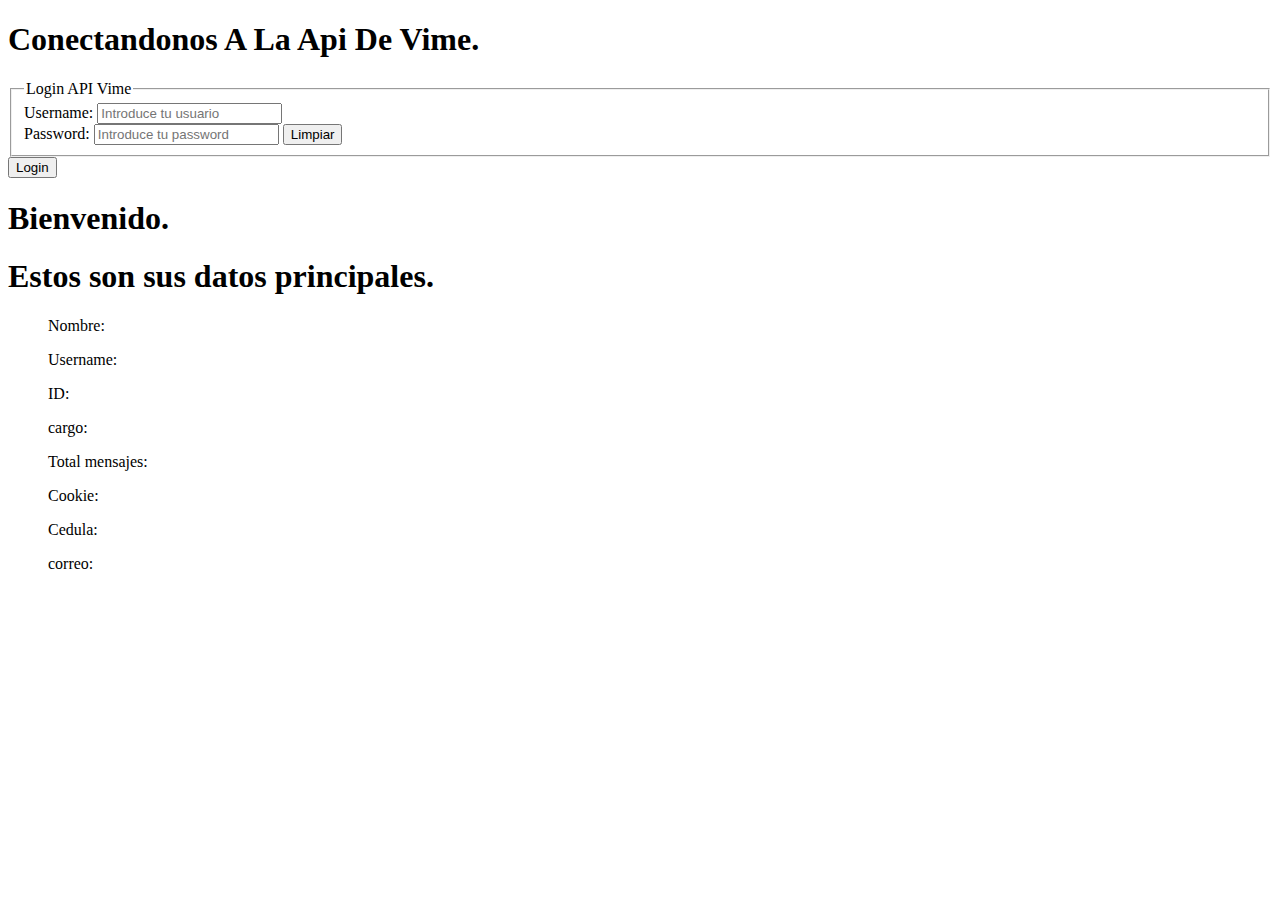
==== index.html @ 5f325cf8 "Primeros archivos proyecto" ====
<!doctype html>
<html lang="en" ng-app ="login">
  <head>
    <script src="js/angular.js"></script>
    <script src="js/login.js"></script>
    <script src="js/angular-route.js"></script>
   </head>
  <body>
  	<h1 class="subheader" >Conectandonos A La Api De Vime. </h1>
  	<div ng-view></div> 
  </body>
</html>
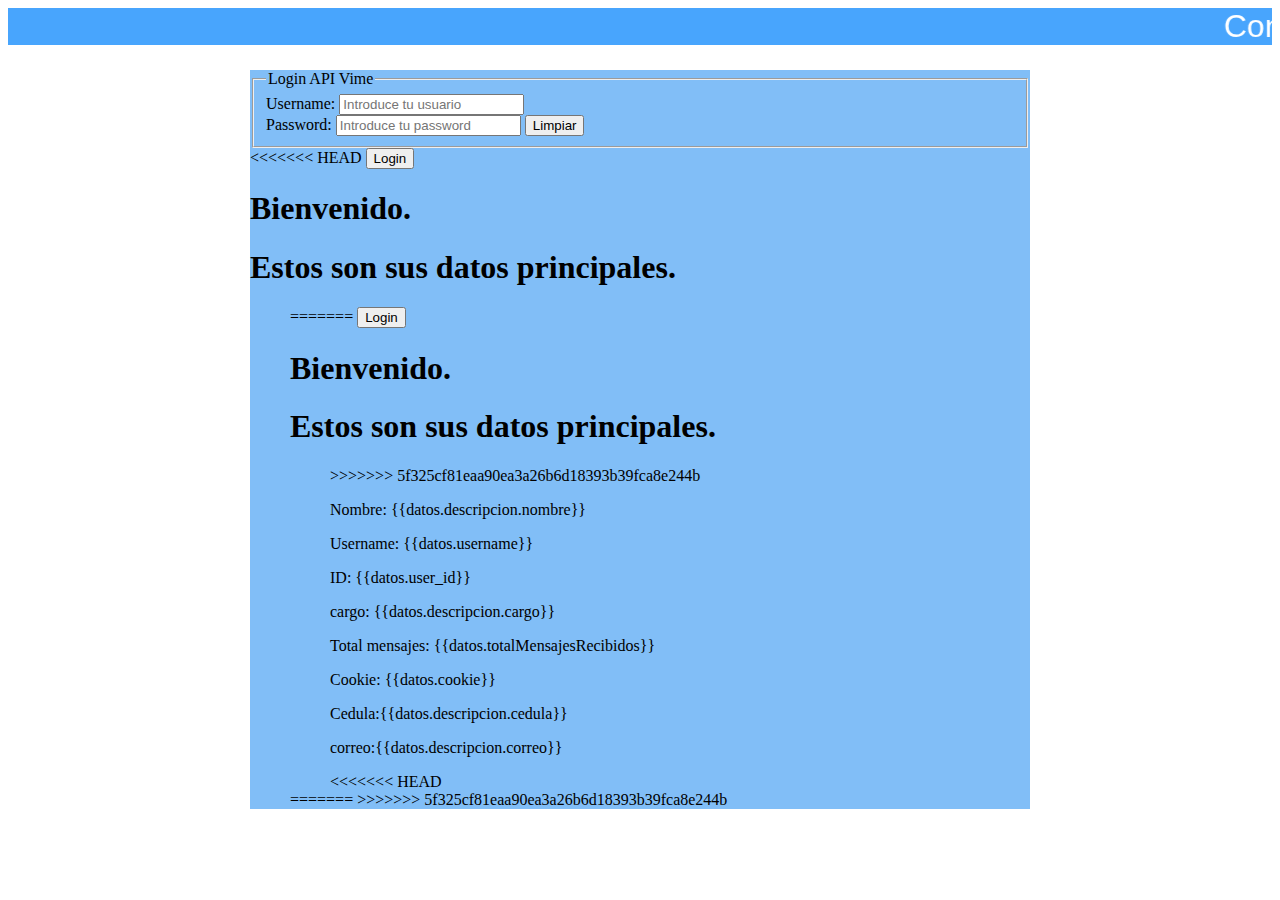
==== commit 566f527b: "ultima actualizacion archivos 08 de abril proyecto" ====
--- a/index.html
+++ b/index.html
@@ -1,12 +1,21 @@
 <!doctype html>
 <html lang="en" ng-app ="login">
   <head>
+	<link rel="stylesheet" type="text/css" href="css/styles.css"/>
     <script src="js/angular.js"></script>
-    <script src="js/login.js"></script>
+    <script src="js/logins.js"></script>
     <script src="js/angular-route.js"></script>
+    <script src="js/controller.js"></script>
+    
    </head>
   <body>
-  	<h1 class="subheader" >Conectandonos A La Api De Vime. </h1>
+  	<marquee bgcolor="48A5FD"behavior="scroll" direction="left">
+		<font color="white" face="Arial" size="6"> Conectados a la API de Vime </font>
+	</marquee>
+	<p><p>
+	<p><p>
+	<h1></h1>
+  	<div id="contenedor_general"/> 
   	<div ng-view></div> 
   </body>
 </html>
--- a/css/styles.css
+++ b/css/styles.css
@@ -0,0 +1,34 @@
+/*ESTILOS GEENERALES DEL PROYECTO*/
+
+#contenedor_general
+{
+width:780px;
+background-color: #81BEF7;   /*ancho*/
+margin:0 auto;   /*margen*/
+} 
+
+.div-edit{
+	display: inline-block:
+	vertical-align: top;
+	width: 20%;
+	border: 1px solid red;	
+}
+#button li 
+{
+	display: inline;
+	font-family: Arial;
+	font-size:16px;
+	text-decoration: none;
+	float:center;
+	padding: 12px;
+	background-color: #fff;
+	color: #fff;
+}
+#button li a:hover 
+{
+	background-color: #81BEF7;
+	margin-top:-4px;
+	padding-bottom:12px;
+}
+
+
